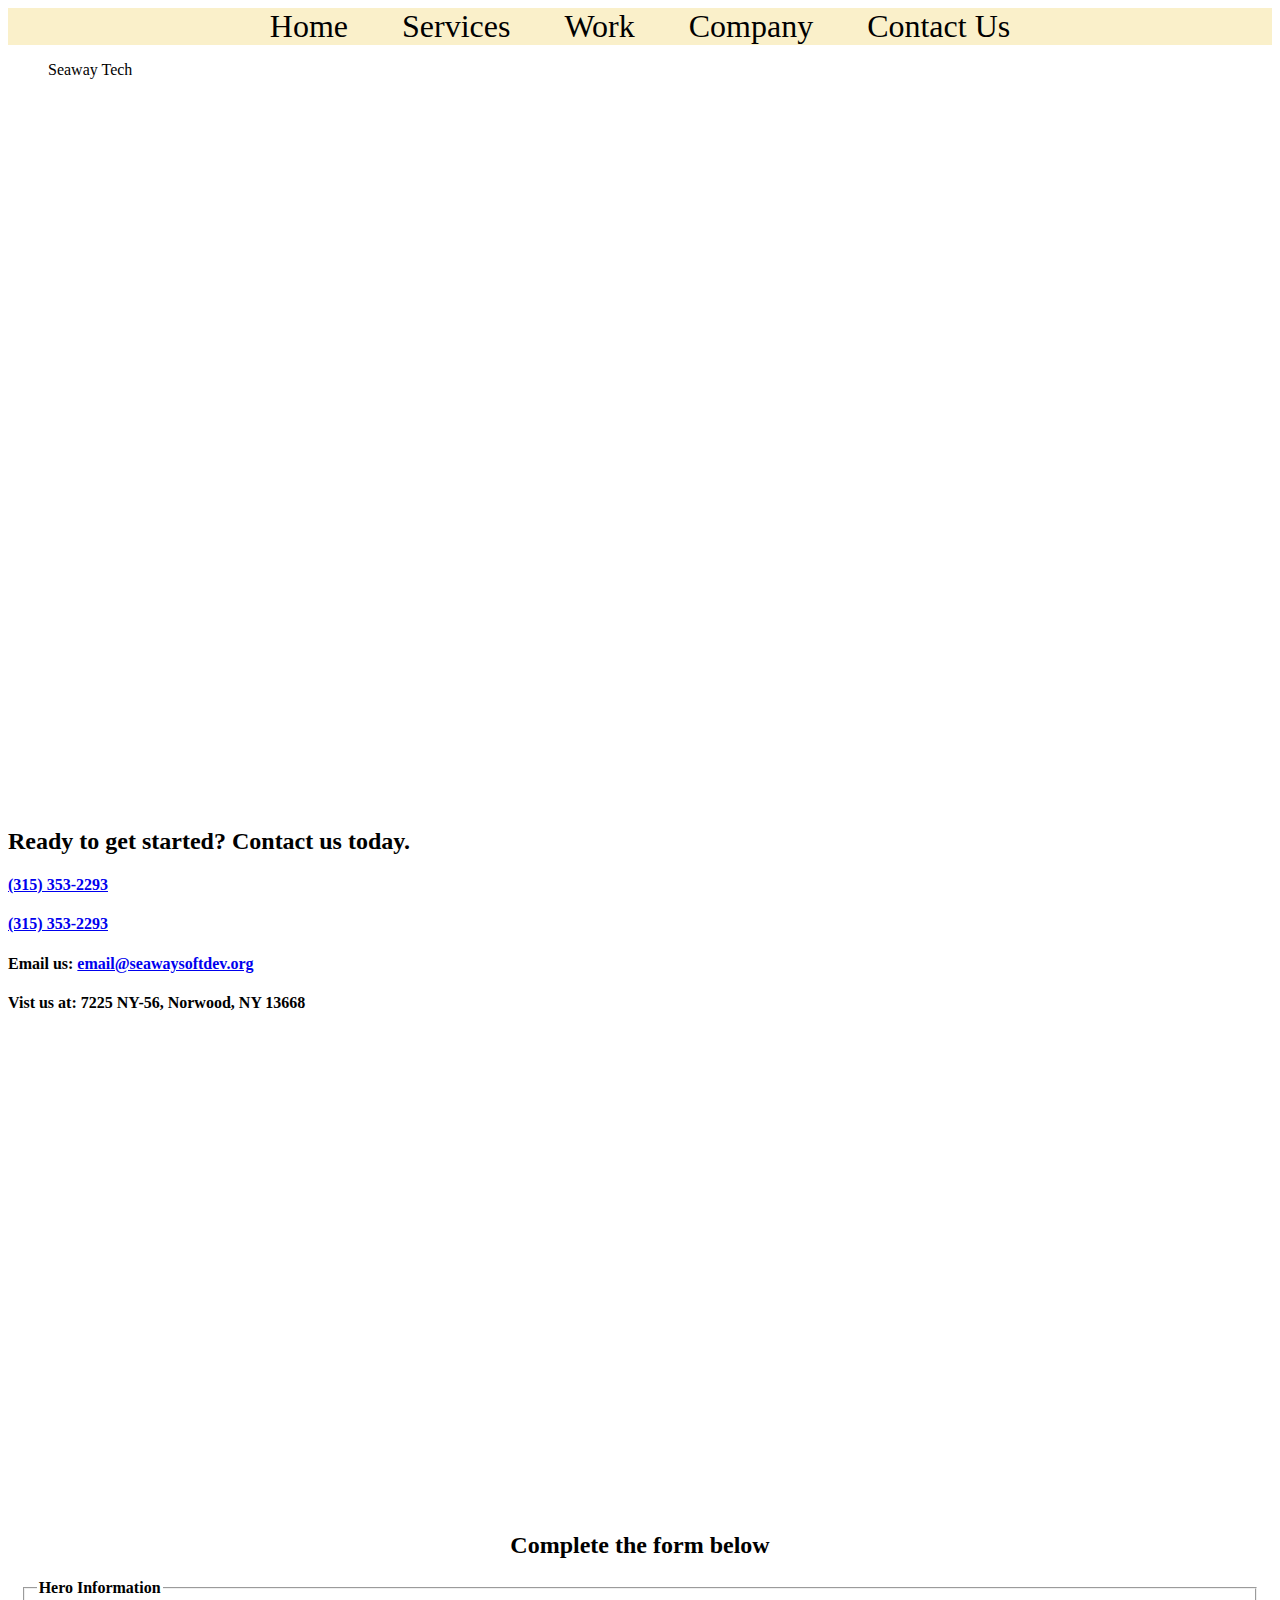
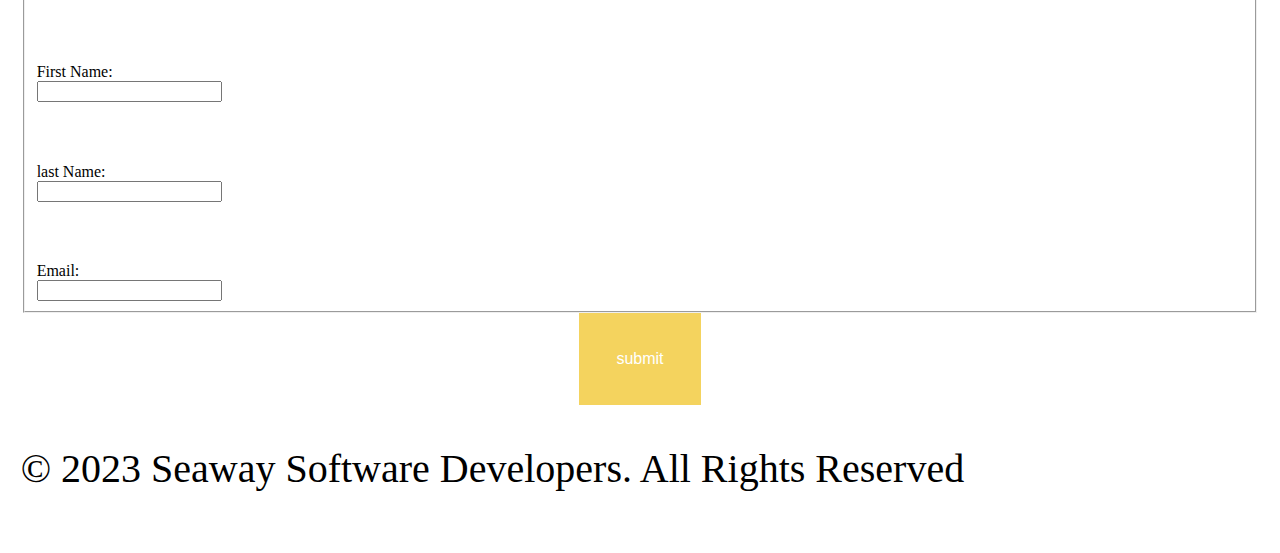
==== contact.html @ 75f70428 "Done" ====
<!DOCTYPE html>
<html lang="en">
<meta charset="UTF-8">
<title>Page Title</title>
<meta name="viewport" content="width=device-width,initial-scale=1">
<link rel="stylesheet" href="css/styles.css">
<style>
</style>
<script src=""></script>
<body>
    <header>
    <nav>
        <ul>
        <li><a href="index.html">Home</a></li>
        <li><a href="#">Services</a></li>
        <li><a href="#">Work</a></li>
        <li><a href="#">Company</a></li>
        <li><a href="#">Contact Us</a></li>
        </ul>
        </nav>

        <blockquote>Seaway Tech</blockquote>

    </header>

    <main id="content">
	
        <div id="contact">
            <h2>Ready to get started? Contact us today.</h2>
            <h4 class="mobile tel-link">
                <a href="tel:13153532293">(315) 353-2293</a>
            </h4>    
            <h4 class="tablet-desktop tel-link">
                <a href="tel:13153532293">(315) 353-2293</a></h4>         
            <h4>Email us: <a href="mailto:email@seawaysoftdev.org" class="contact-email-link">email@seawaysoftdev.org</a></h4>

            <h4>Vist us at: 7225 NY-56, Norwood, NY 13668</h4>
            <iframe src="https://www.google.com/maps/embed?pb=!1m14!1m8!1m3!1d11337.568256353157!2d-74.9899444!3d44.7320175!3m2!1i1024!2i768!4f13.1!3m3!1m2!1s0x4ccc5d49b5e03a9f%3A0xaf7b7b60e3215973!2sSeaway%20Area%20Tech%20Center!5e0!3m2!1sen!2sus!4v1681910252203!5m2!1sen!2sus" width="600" height="450" style="border:0;" allowfullscreen="" loading="lazy" referrerpolicy="no-referrer-when-downgrade"></iframe>
        </div>
        
    <div id="form">
	
        <h2>Complete the form below</h2>
           
           
   <form> 

    <form action="email@seawaysoftdev.org" method="GET">
       
       
   <fieldset>
       <legend>Hero Information</legend>
       <label for="fName">First Name:</label>
       <input type="text" name="fName" id="fName" required>
       
       <label for="lName">last Name:</label>
       <input type="text" name="lName" id="lName" required>
       
       <label for="email">Email:</label>
       <input type="email" name="email" id="email" required>
   </fieldset>
       
        
           <input type="submit" id="submit" value="submit" class="btn">
       </form>
   
</body>
<footer>
    

<p>&copy; 2023 Seaway Software Developers. All Rights Reserved</p>


</footer>
</html>
---- css/styles.css ----
body{
color: black;
}

h1{
color: black;
}

blockquote{
color: black;
}

table{

}

nav{
    color: #0D3B66;
    background-color: #FAF0CA;
    padding: 10 px 25px;
    margin: 0;

}

header{
    height: 800px;
}

header article{
    font-size: 7em;
    display: center;
}

nav ul{
    list-style-type: none;
    margin: 0;
    padding: 0;
    text-align: center;
    color: black;
}

nav li{
color: black;
display: inline;
}

nav a {
    padding: 10px 25px;
    font-size: 2em;
    text-decoration: none;
    color: black;
}

a:hover{
    color: #F4D35E;
}

.container{
    width: 80%;
    display: center;
}

.google-map {
    padding-bottom: 50%;
    position: relative;
}

.google-map iframe {
    height: 100%;
    width: 100%;
    left: 0;
    top: 0;
    position: absolute;
}

article{
    width: 100%;
    color: black;
    padding:20% 150px;
    background-color: #FAF0CA;
}

p{
    font-size: 2.5em;
}

div {
    text-align: justify;
    text-justify: inter-word;
  }

  .button {
    background-color: #F4D35E; 
    border: none;
    color: white;
    padding: 15px 32px;
    text-align: center;
    text-decoration: none;
    display: inline-block;
    font-size: 16px;
  }

  #form {
    margin-top:1%;
    background-color: white;
    padding: 1%;
}

#form h2 {
    text-align: center;
}


fieldset legend {
    font-weight: bold;
    font-size:1em;
}

label{
display:block;
padding-top: 5%
}

form #submit {
    margin: 0 auto;
    border: none;
    display: block;
    padding: 3%;
    font-size: 1em;
    background-color:#F4D35E;
    color: white;
}

.column {
    float: left;
    width: 33.33%;
  }
  
  .row:after {
    content: "";
    display: table;
    clear: both;
  }

  @media screen and (max-width: 600px) {
    .column {
      width: 100%;
    }
  }

  .responsive {
    width: 100%;
    height: auto;
  }

  video {
    height: auto;
    width: 100%;
  }
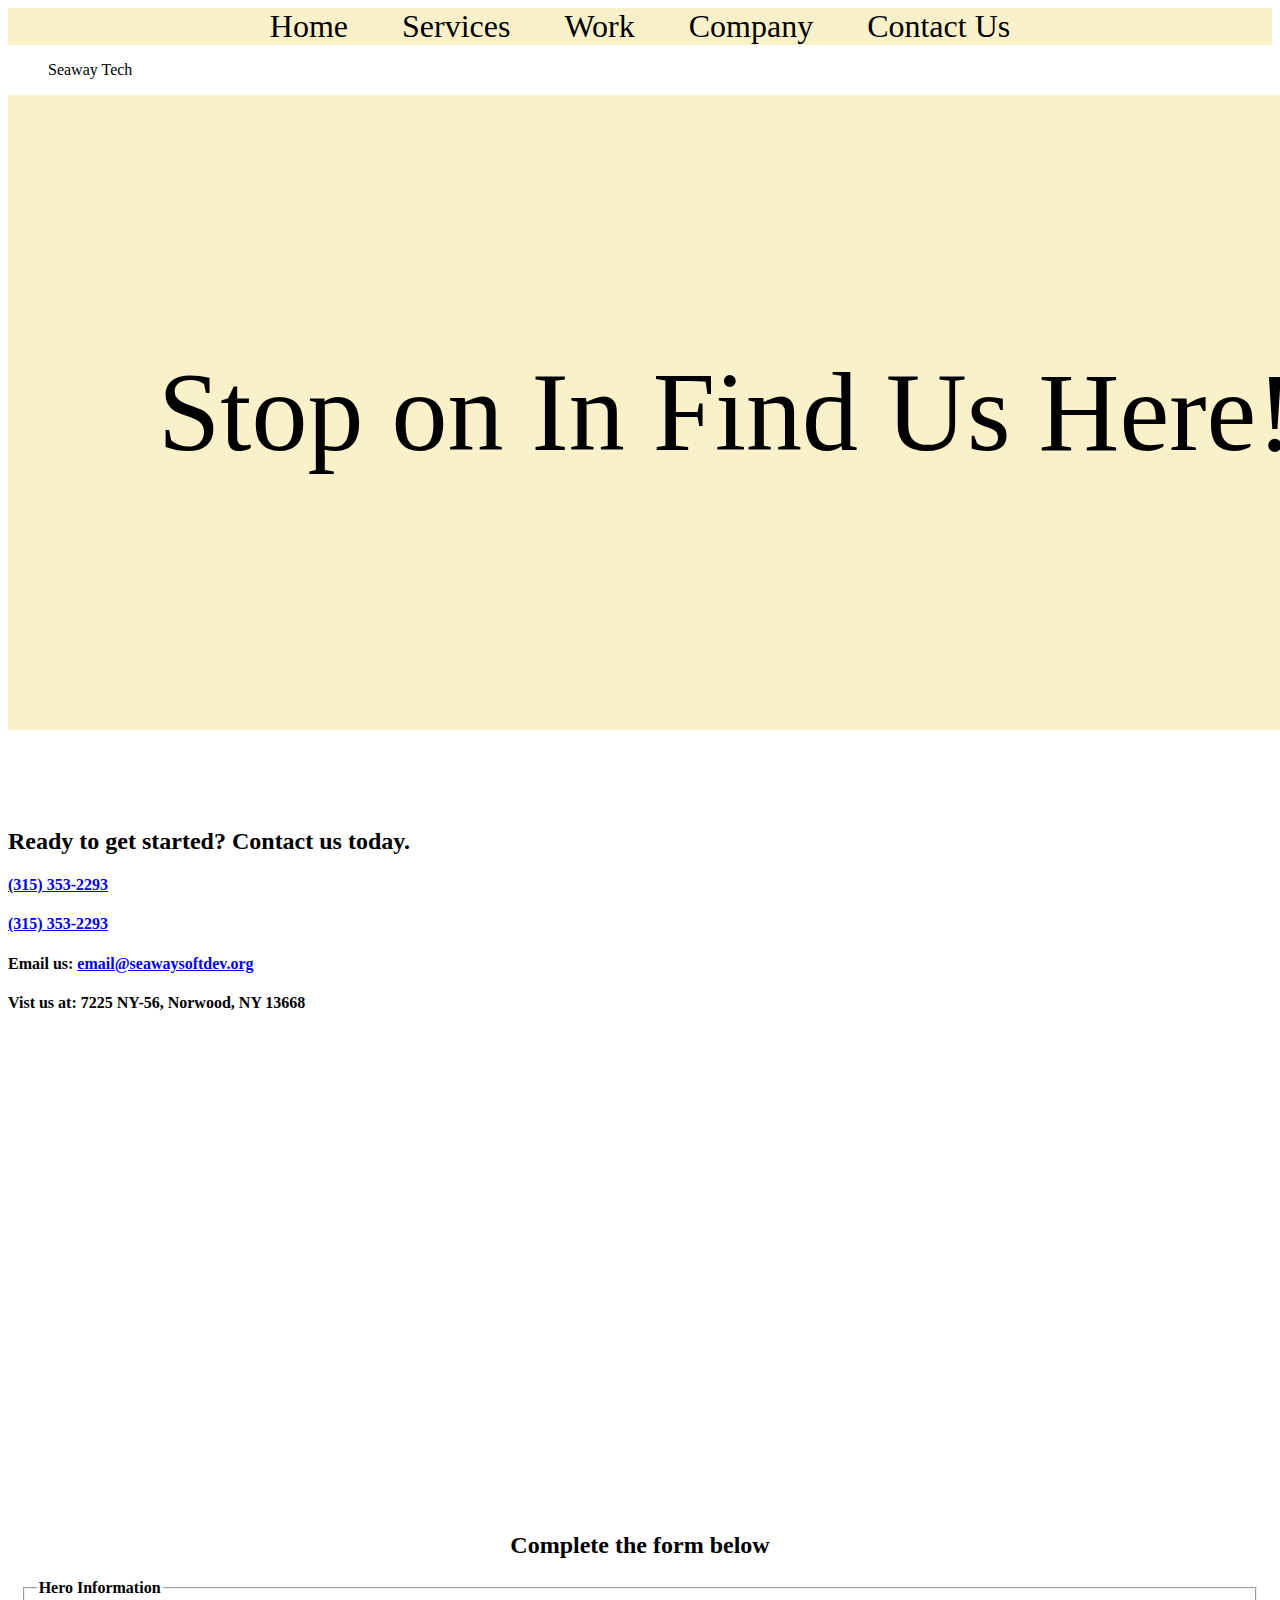
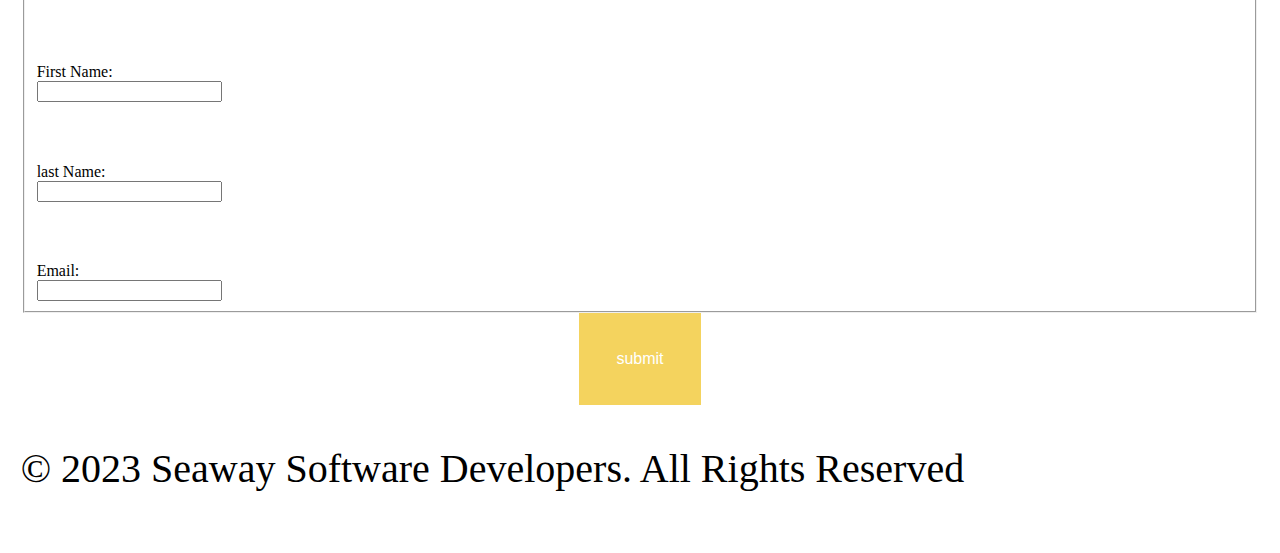
==== commit b804f679: "Done" ====
--- a/contact.html
+++ b/contact.html
@@ -12,14 +12,15 @@
     <nav>
         <ul>
         <li><a href="index.html">Home</a></li>
-        <li><a href="#">Services</a></li>
+        <li><a href="services.html">Services</a></li>
         <li><a href="#">Work</a></li>
         <li><a href="#">Company</a></li>
-        <li><a href="#">Contact Us</a></li>
+        <li><a href="contact.html">Contact Us</a></li>
         </ul>
         </nav>
 
         <blockquote>Seaway Tech</blockquote>
+        <article>Stop on In Find Us Here!</article>
 
     </header>
 
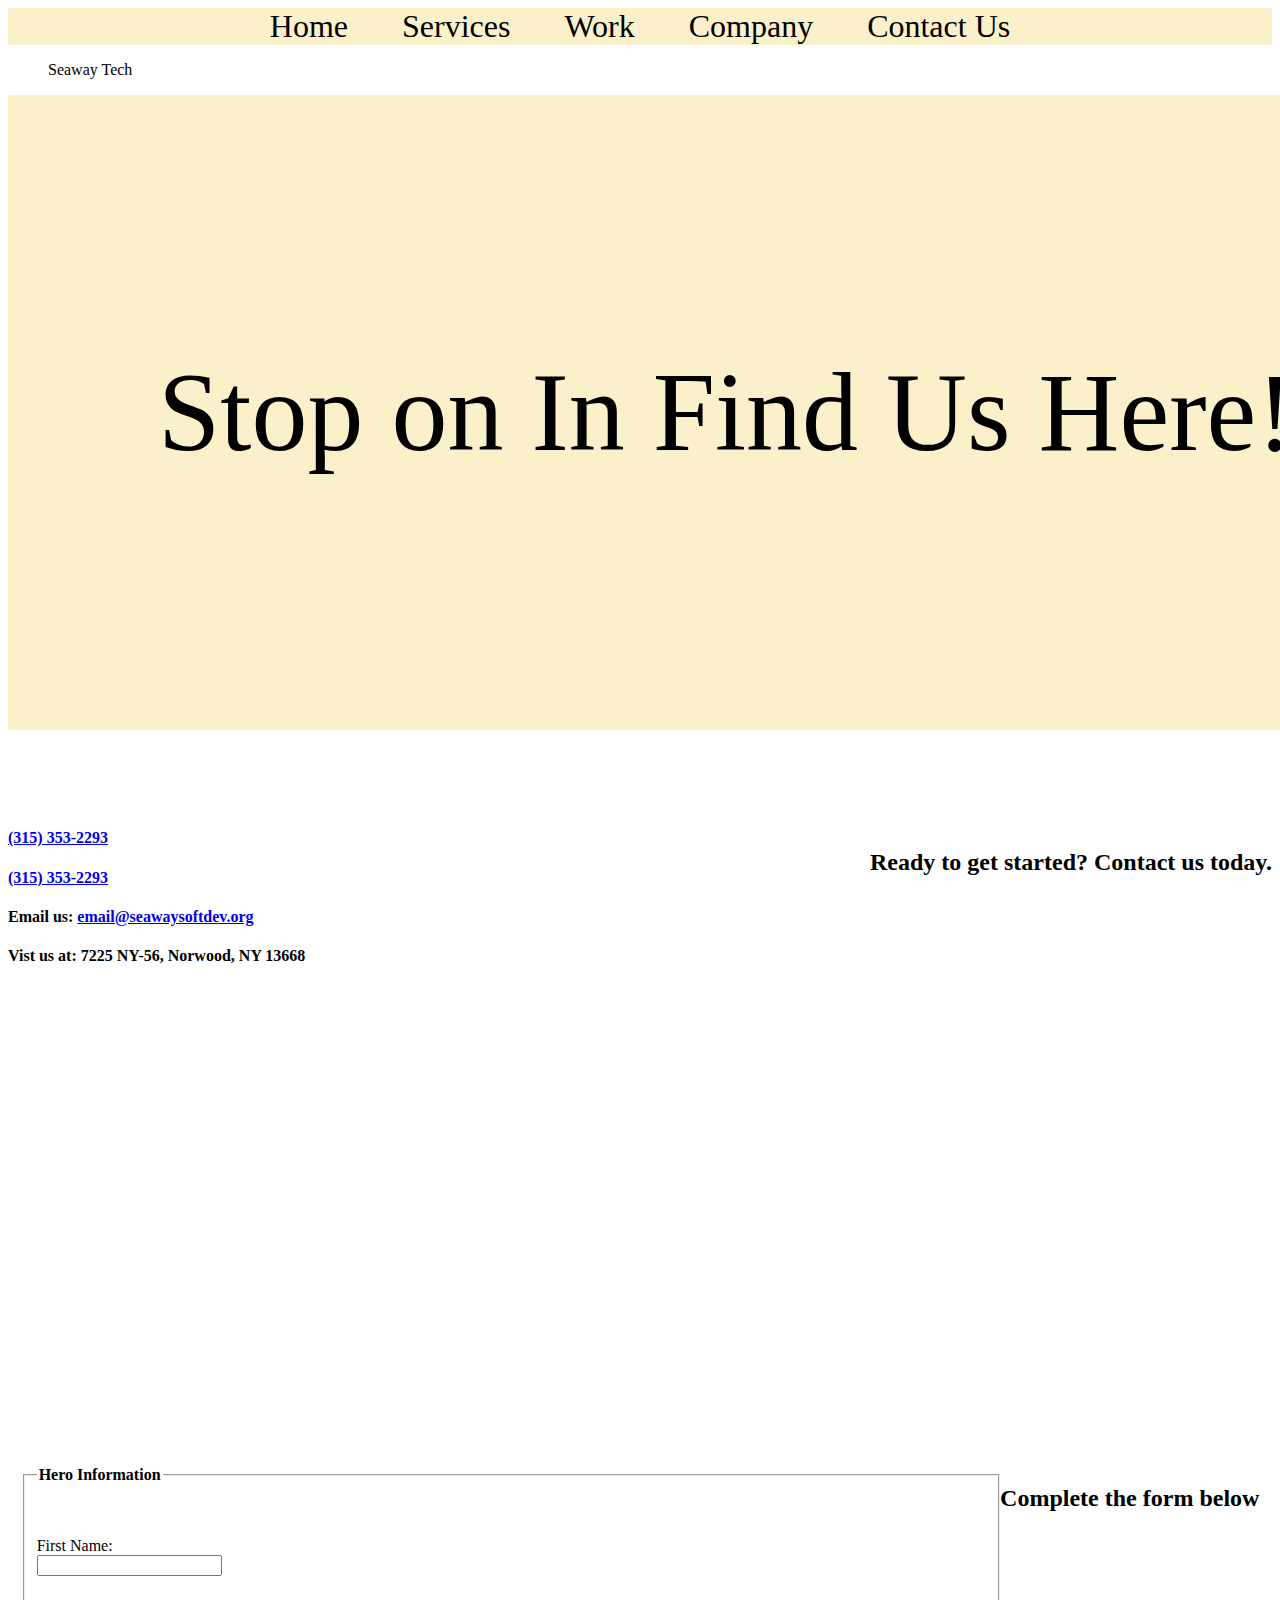
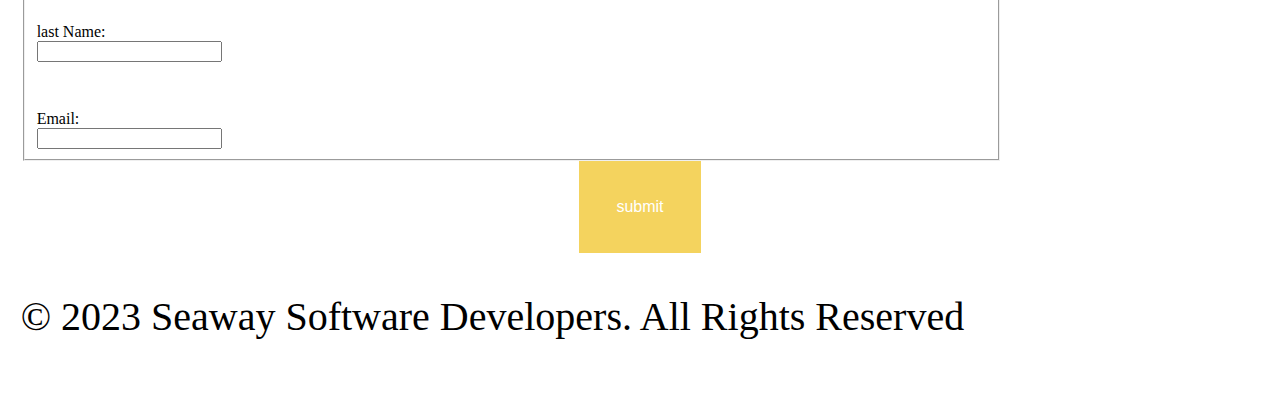
==== commit 06c8f0bc: "done" ====
--- a/contact.html
+++ b/contact.html
@@ -13,8 +13,8 @@
         <ul>
         <li><a href="index.html">Home</a></li>
         <li><a href="services.html">Services</a></li>
-        <li><a href="#">Work</a></li>
-        <li><a href="#">Company</a></li>
+        <li><a href="work.html">Work</a></li>
+        <li><a href="company.html">Company</a></li>
         <li><a href="contact.html">Contact Us</a></li>
         </ul>
         </nav>
--- a/css/styles.css
+++ b/css/styles.css
@@ -89,6 +89,26 @@
     text-justify: inter-word;
   }
 
+  .div1 img{
+    float: left;
+  }
+
+  .div2{
+    float: right;
+  }
+
+  .div3 {
+    float: left;
+  }
+
+  div h2{
+    float: right;
+  }
+
+  div h3{
+    float: left;
+  }
+
   .button {
     background-color: #F4D35E; 
     border: none;
@@ -156,4 +176,19 @@
   video {
     height: auto;
     width: 100%;
+  }
+
+  figure {
+    width: 95%;
+    text-align: center;
+    font-style: italic;
+    font-size: smaller;
+    text-indent: 0;
+    border: thin silver solid;
+    margin: 0.5em;
+    padding: 0.5em;
+  }
+
+  footer{
+    clear: both;
   }